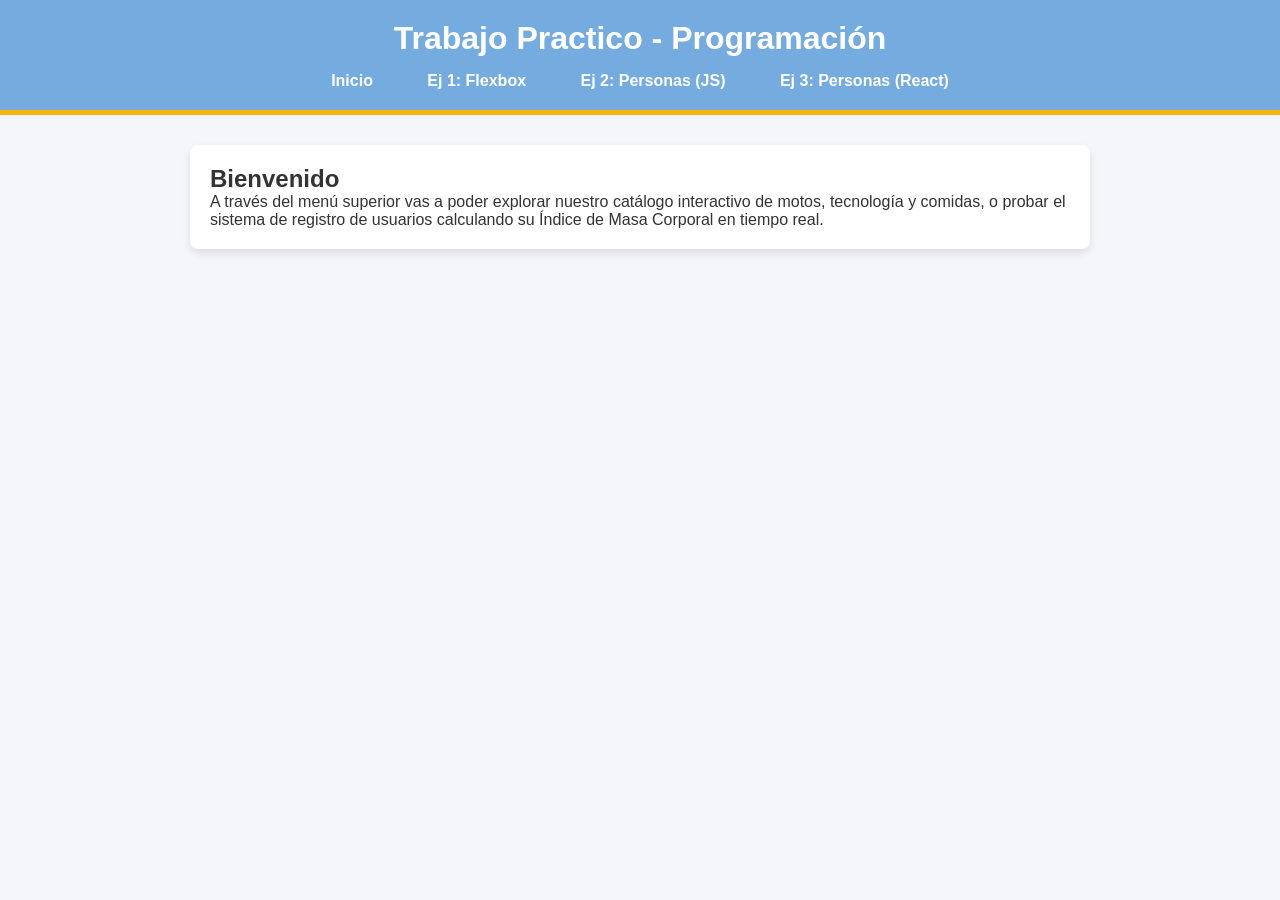
==== index.html @ 22366580 "Creamos los archivos HTMl. Agregamos estructura inicial y los estilos" ====
<!DOCTYPE html>
<html lang="es">
<head>
    <meta charset="UTF-8">
    <meta name="viewport" content="width=device-width, initial-scale=1.0">
    <title>TP3 - Programación</title>
    <link rel="stylesheet" href="style.css">
</head>
<body>
    <header>
        <h1>Trabajo Practico - Programación</h1>
        <nav>
            <ul>
                <li><a href="index.html">Inicio</a></li>
                <li><a href="flexbox.html">Ej 1: Flexbox</a></li>
                <li><a href="personas.html">Ej 2: Personas (JS)</a></li>
                <li><a href="react.html">Ej 3: Personas (React)</a></li>
            </ul>
        </nav>
    </header>
    <main>
        <h2>Bienvenido</h2>
        <p>A través del menú superior vas a poder explorar nuestro catálogo interactivo de motos, tecnología y comidas, o probar el sistema de registro de usuarios calculando su Índice de Masa Corporal en tiempo real.</p>
        </main>
</body>
</html>
---- style.css ----
/* Global */
* {
    margin: 0;
    padding: 0;
    box-sizing: border-box;
}

body {
    font-family: Arial, sans-serif;
    background-color: #f4f6f9;
    color: #333;
}

header {
    background-color: #74ACDF;
    color: white;
    padding: 20px;
    text-align: center;
    border-bottom: 5px solid #F6B40E;
}


nav ul {
    list-style: none;
    margin-top: 15px;
}

nav ul li {
    display: inline-block;
    margin: 0 10px;
}

nav ul li a {
    color: white;
    text-decoration: none;
    padding: 10px 15px;
    border-radius: 5px;
    font-weight: bold;
}

nav ul li a:hover {
    background-color: #F6B40E;
    color: #333;
}

main {
    max-width: 900px;
    margin: 30px auto;
    padding: 20px;
    background-color: white;
    border-radius: 8px;
    box-shadow: 0 4px 8px rgba(0,0,0,0.1);
}

button {
    background-color: #74ACDF;
    color: white;
    border: none;
    padding: 10px 15px;
    border-radius: 5px;
    cursor: pointer;
    font-weight: bold;
}

button:hover {
    background-color: #F6B40E;
    color: #333;
}
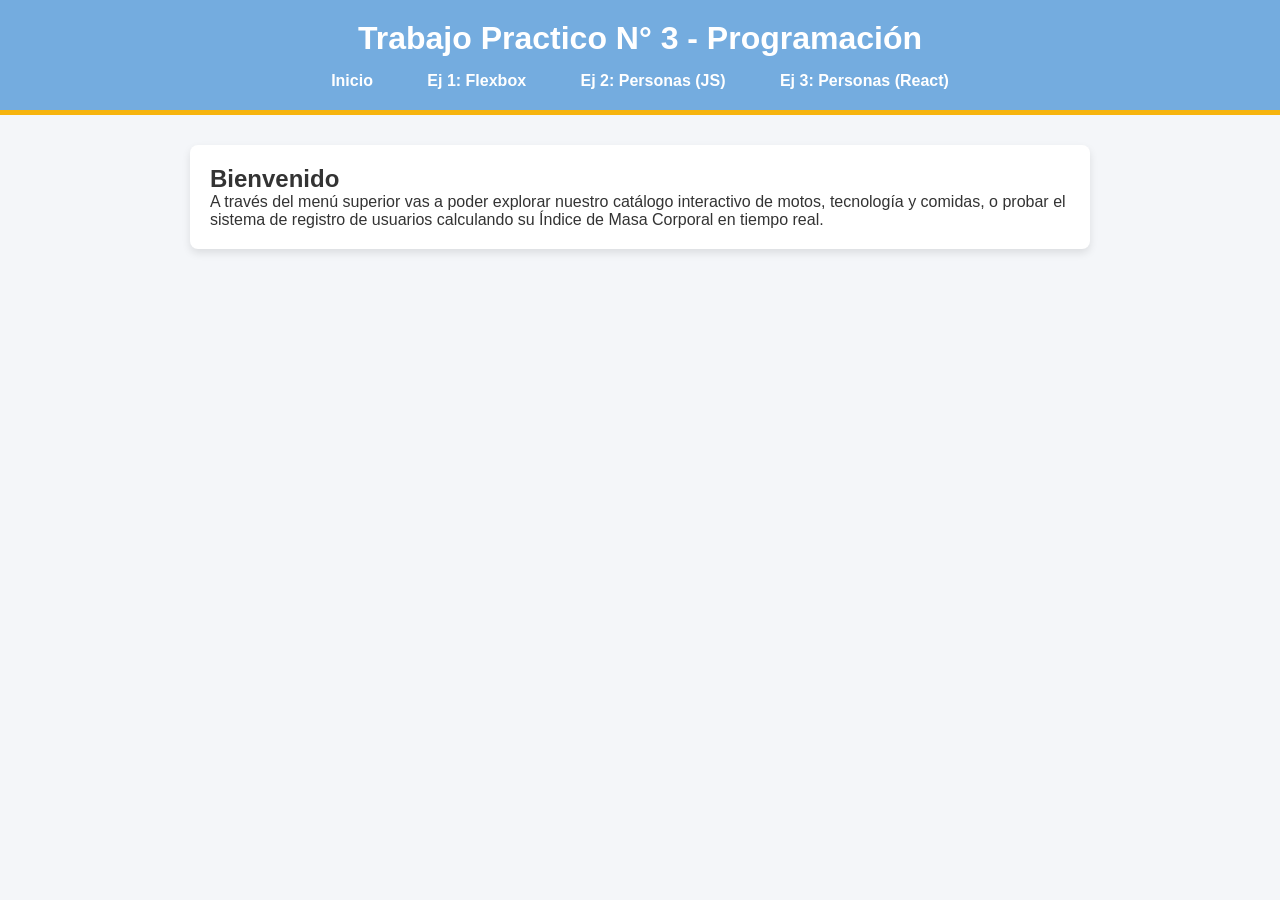
==== commit f4bd7f23: "Último retoque en la modificación de titulo de cada ejercicio" ====
--- a/index.html
+++ b/index.html
@@ -8,7 +8,7 @@
 </head>
 <body>
     <header>
-        <h1>Trabajo Practico - Programación</h1>
+        <h1>Trabajo Practico N° 3 - Programación</h1>
         <nav>
             <ul>
                 <li><a href="index.html">Inicio</a></li>
--- a/style.css
+++ b/style.css
@@ -65,4 +65,66 @@
 button:hover {
     background-color: #F6B40E;
     color: #333;
+}
+
+/* Flexbox */
+.contenedor-flex {
+    display: flex;
+    flex-wrap: wrap;
+    gap: 20px;
+    justify-content: space-around;
+    margin-top: 20px;
+}
+
+.tarjeta-flex {
+    background-color: #fff;
+    border: 2px solid #74ACDF;
+    border-radius: 8px;
+    padding: 20px;
+    width: calc(33% - 20px);
+    text-align: center;
+    box-shadow: 2px 2px 5px rgba(0,0,0,0.1);
+}
+
+/* Formularios y Tablas */
+form {
+    display: flex;
+    flex-wrap: wrap;
+    gap: 10px;
+    margin-bottom: 20px;
+    background-color: #eef5fb;
+    padding: 15px;
+    border-radius: 5px;
+    border-left: 4px solid #74ACDF;
+}
+
+input {
+    padding: 8px;
+    border: 1px solid #ccc;
+    border-radius: 4px;
+    flex: 1 1 150px;
+}
+
+table {
+    width: 100%;
+    border-collapse: collapse;
+    margin-top: 20px;
+}
+
+th, td {
+    padding: 12px;
+    border: 1px solid #ddd;
+    text-align: center;
+}
+
+th { background-color: #74ACDF; color: white; }
+
+/*  Botón Eliminar */
+.btn-eliminar {
+    background-color: #dc3545;
+}
+
+.btn-eliminar:hover {
+    background-color: #c82333;
+    color: white;
 }
